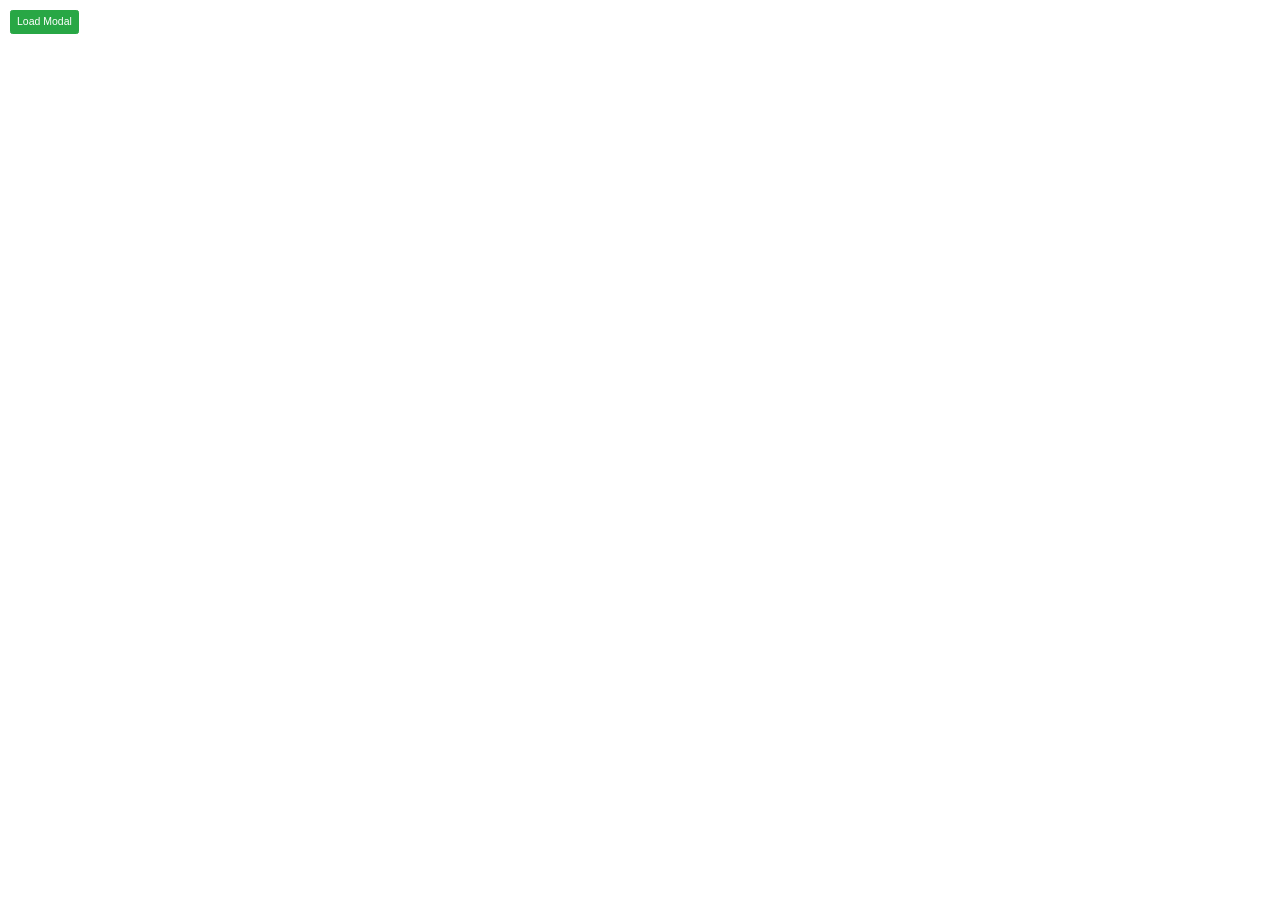
==== index.html @ 177b7ecf "Update index.html" ====
<html>
<head>
<meta charset="utf-8">
<meta name="viewport" content="width=device-width, initial-scale=1">
<title>PHP-PRESTO</title>

<link href="https://stackpath.bootstrapcdn.com/bootstrap/4.3.1/css/bootstrap.min.css" rel="stylesheet" type="text/css">
<script src="https://ajax.googleapis.com/ajax/libs/jquery/1.12.4/jquery.min.js"></script>
<script src="https://stackpath.bootstrapcdn.com/bootstrap/4.3.1/js/bootstrap.min.js" type="text/javascript" charset="utf-8" async="async"></script>
<link href="https://use.fontawesome.com/releases/v5.7.2/css/all.css" rel="stylesheet" integrity="sha384-fnmOCqbTlWIlj8LyTjo7mOUStjsKC4pOpQbqyi7RrhN7udi9RwhKkMHpvLbHG9Sr" crossorigin="anonymous">
<!-- Fonts -->
<link href="https://fonts.googleapis.com/css?family=Nunito:200,600" rel="stylesheet" type="text/css">

<script src="/res/presto.js"></script>

<style>
	* { font-size:9pt; }
	div.presto-loading { text-align:center; width:100%; height:90%; }
</style>

<script>
$(function(){
	// リンクを押下した際
	$("body").on("click", "a.presto-get", function(event){
		// リンクの直接遷移を無効化
		event.preventDefault();
		if(! $(this).attr("href")) { return false; }
		return presto.load($(this));
	});

	let rows = [
		{"id": 1, "name": "test", "caption" : "memo"},
		{"id": 2, "name": "test", "caption" : "memo"},
		{"id": 3, "name": "test", "caption" : "memo"},
		{"id": 4, "name": "test", "caption" : "memo"},
	];
	presto.table.target("div#presto-json-panel").rows(rows).render();

	let csv = [
		["id", "name", "caption"],
		[1, "name", "memo"],
		[2, "name", "memo"],
		[3, "name", "memo"],
		[4, "name", "memo"],
		[5, "name", "memo"],
	];
	presto.table.target("div#presto-csv-panel").rows(csv).render();
});


</script>
</head>
<body style="margin: 10px;">

	<a href="/characters.html" class="btn btn-sm btn-success presto-get" data-toggle='modal' data-target='#modal' p-target="#modal-body">Load Modal</a>

	<div id="presto-json-panel" style="padding-top:10px;"></div>
	<div id="presto-csv-panel" style="padding-top:10px;"></div>

	<div class="modal fade" id="modal" tabindex="-1" role="dialog" aria-labelledby="ModalLongTitle" aria-hidden="true">
		<div class="modal-dialog" role="document">
			<div class="modal-content">
				<div class="modal-header">
					<h5 class="modal-title" id="ModalLongTitle">Modal title</h5>
					<button type="button" class="close" data-dismiss="modal" aria-label="Close">
						<span aria-hidden="true">&times;</span>
					</button>
				</div>
				<div class="modal-body" id='modal-body'></div>
				<div class="modal-footer">
					<button type="button" class="btn btn-secondary" data-dismiss="modal">Close</button>
				</div>
			</div>
		</div>
	</div>
</body>
</html>
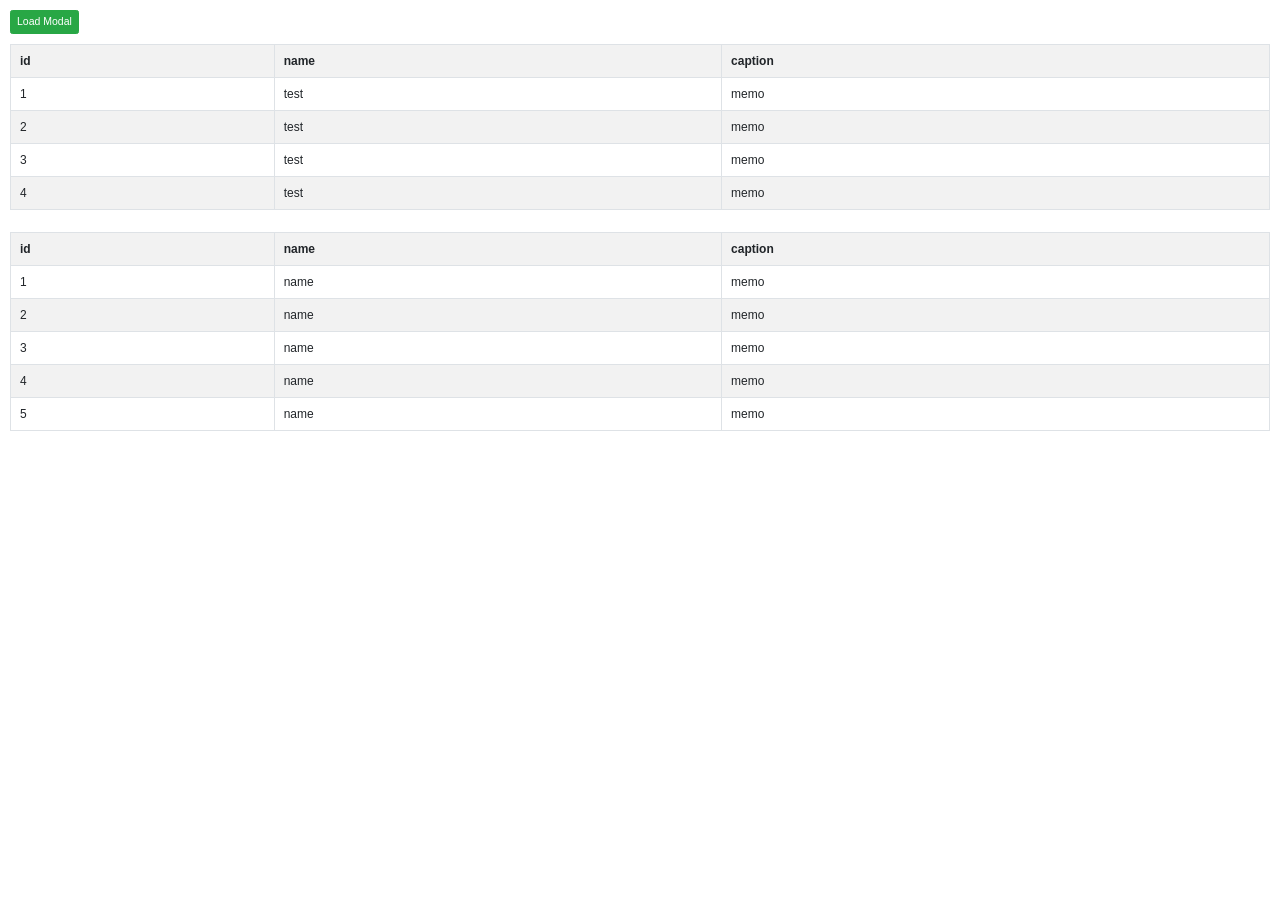
==== commit ae48cb17: "Update index.html" ====
--- a/index.html
+++ b/index.html
@@ -11,7 +11,7 @@
 <!-- Fonts -->
 <link href="https://fonts.googleapis.com/css?family=Nunito:200,600" rel="stylesheet" type="text/css">
 
-<script src="/res/presto.js"></script>
+<script src="./res/presto.js"></script>
 
 <style>
 	* { font-size:9pt; }
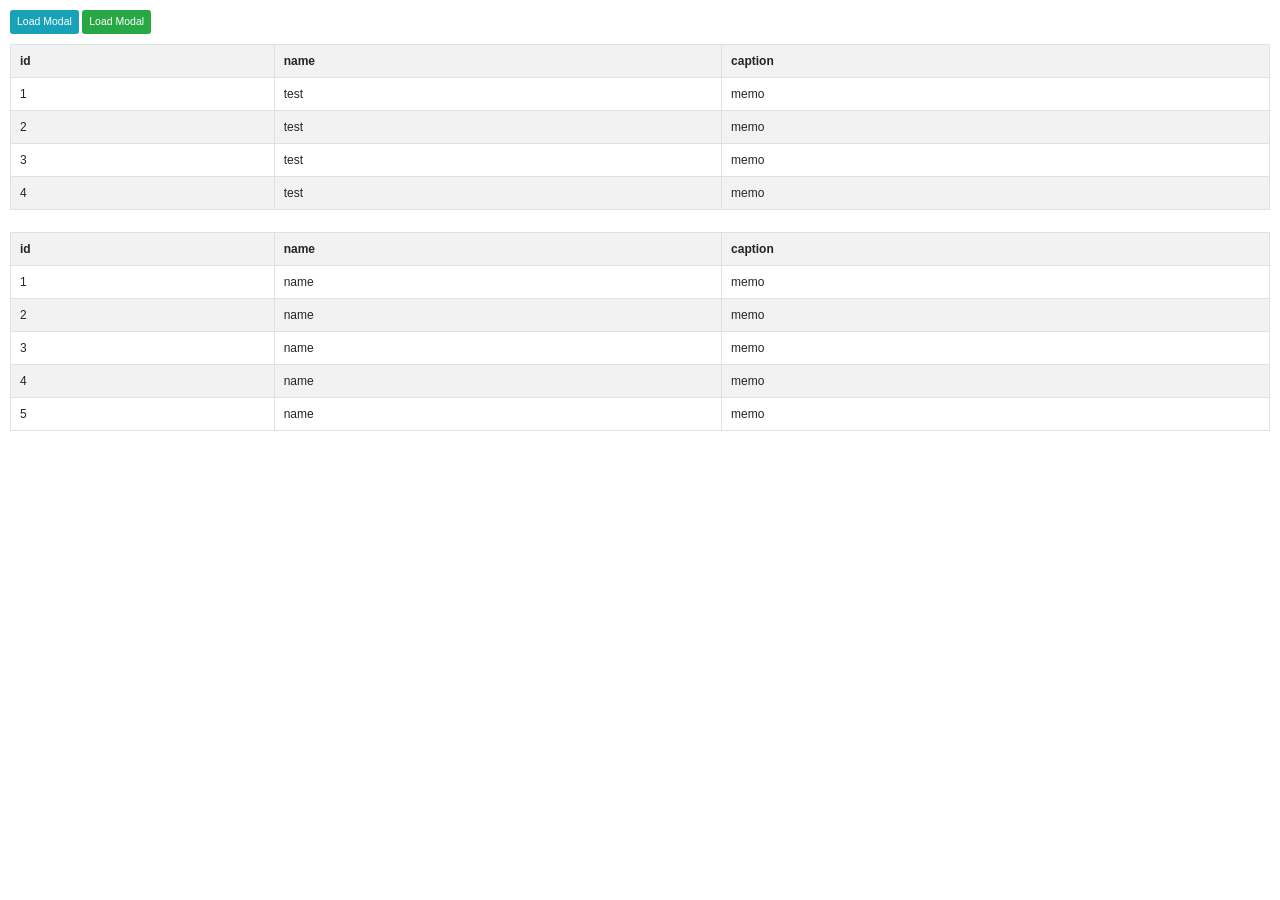
==== commit 8226e92d: "index" ====
--- a/index.html
+++ b/index.html
@@ -8,6 +8,7 @@
 <script src="https://ajax.googleapis.com/ajax/libs/jquery/1.12.4/jquery.min.js"></script>
 <script src="https://stackpath.bootstrapcdn.com/bootstrap/4.3.1/js/bootstrap.min.js" type="text/javascript" charset="utf-8" async="async"></script>
 <link href="https://use.fontawesome.com/releases/v5.7.2/css/all.css" rel="stylesheet" integrity="sha384-fnmOCqbTlWIlj8LyTjo7mOUStjsKC4pOpQbqyi7RrhN7udi9RwhKkMHpvLbHG9Sr" crossorigin="anonymous">
+
 <!-- Fonts -->
 <link href="https://fonts.googleapis.com/css?family=Nunito:200,600" rel="stylesheet" type="text/css">
 
@@ -47,12 +48,12 @@
 	presto.table.target("div#presto-csv-panel").rows(csv).render();
 });
 
-
 </script>
 </head>
+
 <body style="margin: 10px;">
-
-	<a href="/characters.html" class="btn btn-sm btn-success presto-get" data-toggle='modal' data-target='#modal' p-target="#modal-body">Load Modal</a>
+	<a href="/character.html" class="btn btn-sm btn-info presto-get" data-toggle='modal' data-target='#modal' p-target="#modal-body">Load Modal</a>
+	<a href="/character.html" class="btn btn-sm btn-success presto-get" data-toggle='modal' data-target='#modal' p-target="#modal-body">Load Modal</a>
 
 	<div id="presto-json-panel" style="padding-top:10px;"></div>
 	<div id="presto-csv-panel" style="padding-top:10px;"></div>
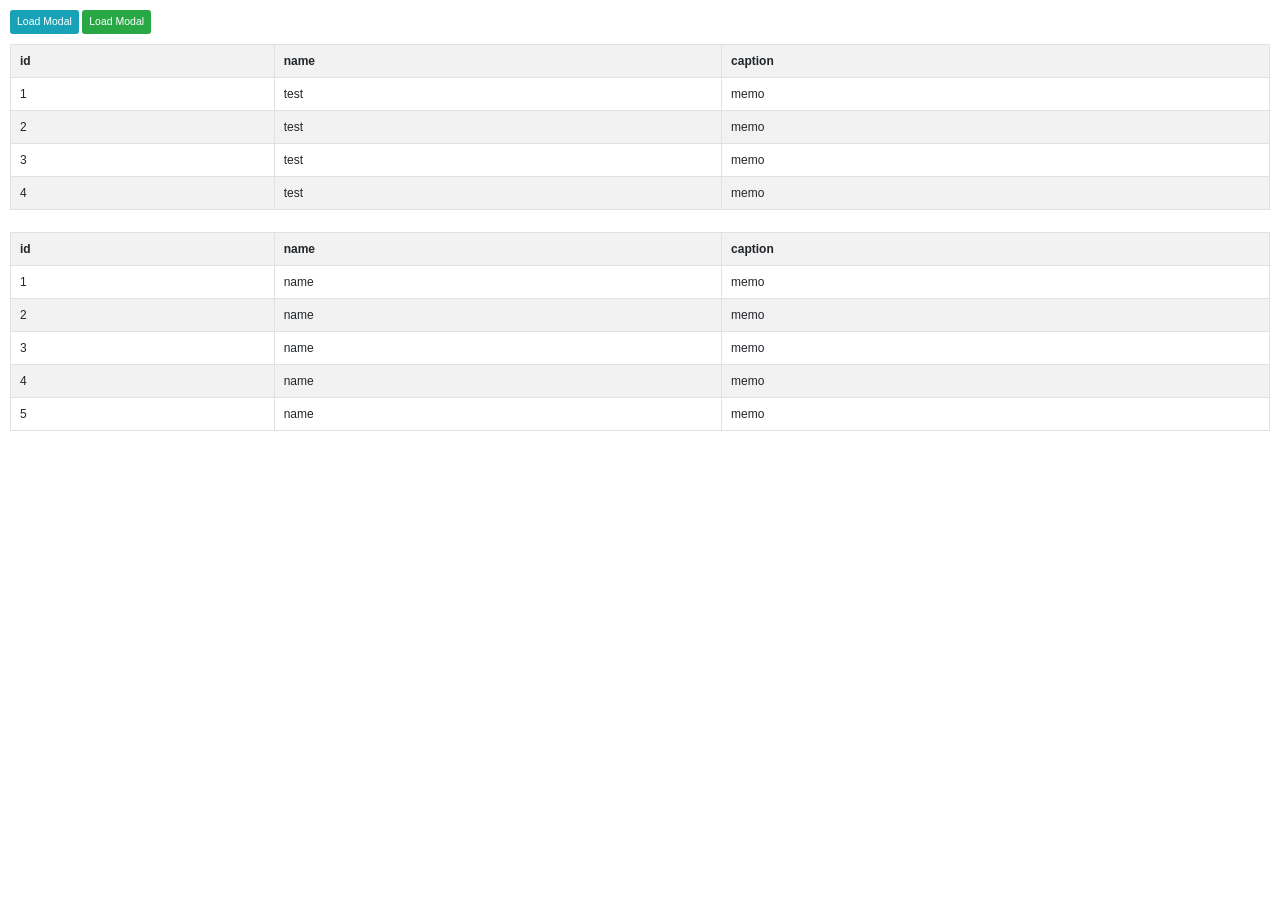
==== commit 8b757e5b: "link" ====
--- a/index.html
+++ b/index.html
@@ -52,8 +52,8 @@
 </head>
 
 <body style="margin: 10px;">
-	<a href="/character.html" class="btn btn-sm btn-info presto-get" data-toggle='modal' data-target='#modal' p-target="#modal-body">Load Modal</a>
-	<a href="/character.html" class="btn btn-sm btn-success presto-get" data-toggle='modal' data-target='#modal' p-target="#modal-body">Load Modal</a>
+	<a href="./character.html" class="btn btn-sm btn-info presto-get" data-toggle='modal' data-target='#modal' p-target="#modal-body">Load Modal</a>
+	<a href="./character.html" class="btn btn-sm btn-success presto-get" data-toggle='modal' data-target='#modal' p-target="#modal-body">Load Modal</a>
 
 	<div id="presto-json-panel" style="padding-top:10px;"></div>
 	<div id="presto-csv-panel" style="padding-top:10px;"></div>
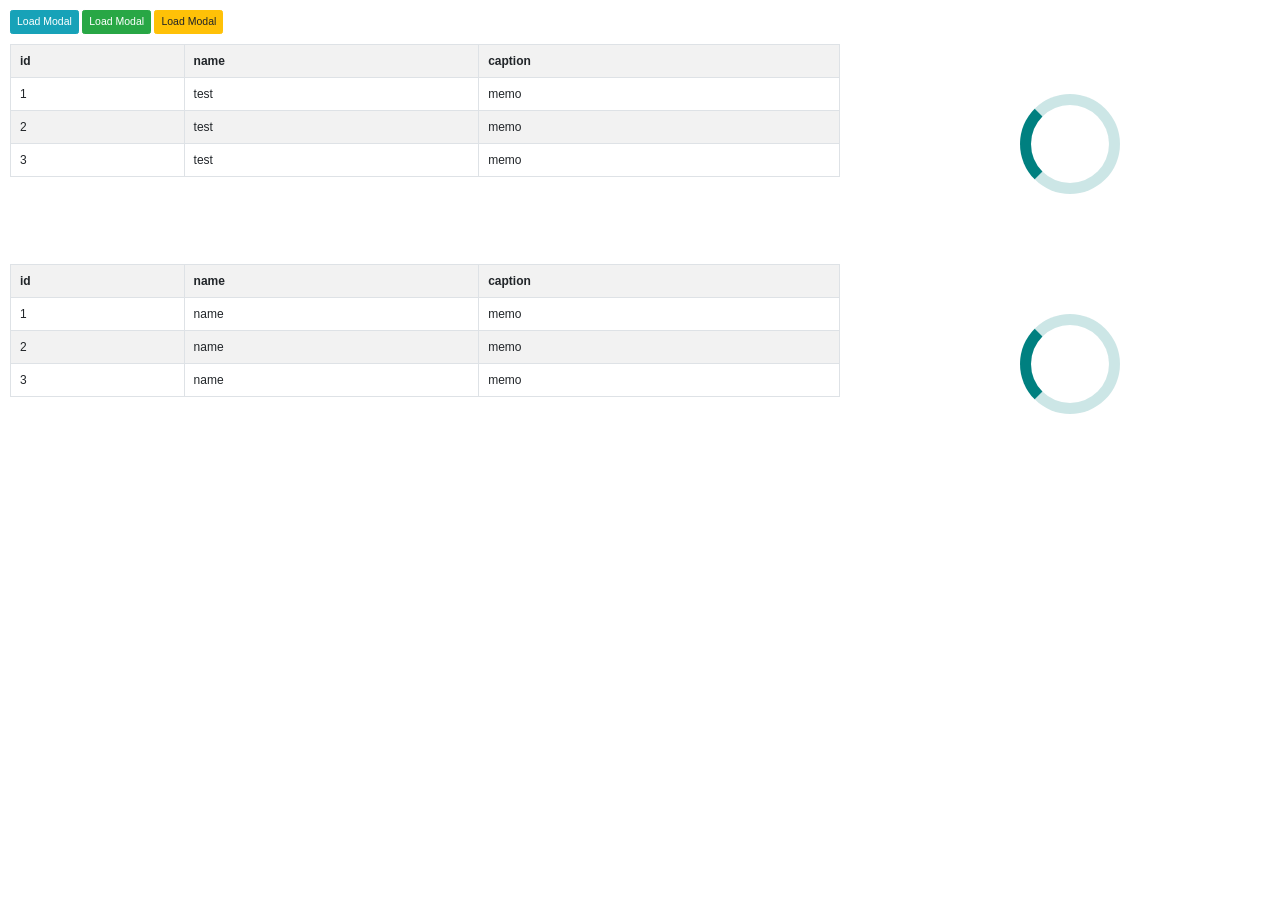
==== commit 5bd61af9: "#1 修正" ====
--- a/index.html
+++ b/index.html
@@ -1,6 +1,8 @@
 <html>
 <head>
 <meta charset="utf-8">
+<meta http-equiv="Pragma" content="no-cache">
+<meta http-equiv="Cache-Control" content="no-cache">
 <meta name="viewport" content="width=device-width, initial-scale=1">
 <title>PHP-PRESTO</title>
 
@@ -12,7 +14,8 @@
 <!-- Fonts -->
 <link href="https://fonts.googleapis.com/css?family=Nunito:200,600" rel="stylesheet" type="text/css">
 
-<script src="./res/presto.js"></script>
+<link href="./res/css/loader.css" rel="stylesheet" type="text/css">
+<script src="./res/js/presto.js"></script>
 
 <style>
 	* { font-size:9pt; }
@@ -33,7 +36,6 @@
 		{"id": 1, "name": "test", "caption" : "memo"},
 		{"id": 2, "name": "test", "caption" : "memo"},
 		{"id": 3, "name": "test", "caption" : "memo"},
-		{"id": 4, "name": "test", "caption" : "memo"},
 	];
 	presto.table.target("div#presto-json-panel").rows(rows).render();
 
@@ -42,8 +44,6 @@
 		[1, "name", "memo"],
 		[2, "name", "memo"],
 		[3, "name", "memo"],
-		[4, "name", "memo"],
-		[5, "name", "memo"],
 	];
 	presto.table.target("div#presto-csv-panel").rows(csv).render();
 });
@@ -54,22 +54,28 @@
 <body style="margin: 10px;">
 	<a href="./character.html" class="btn btn-sm btn-info presto-get" data-toggle='modal' data-target='#modal' p-target="#modal-body">Load Modal</a>
 	<a href="./character.html" class="btn btn-sm btn-success presto-get" data-toggle='modal' data-target='#modal' p-target="#modal-body">Load Modal</a>
+	<a href="./character.html" class="btn btn-sm btn-warning presto-get" data-toggle='modal' data-target='#modal' p-target="#modal-body">Load Modal</a>
 
-	<div id="presto-json-panel" style="padding-top:10px;"></div>
-	<div id="presto-csv-panel" style="padding-top:10px;"></div>
+	<div class="row">
 
-	<div class="modal fade" id="modal" tabindex="-1" role="dialog" aria-labelledby="ModalLongTitle" aria-hidden="true">
-		<div class="modal-dialog" role="document">
-			<div class="modal-content">
-				<div class="modal-header">
-					<h5 class="modal-title" id="ModalLongTitle">Modal title</h5>
-					<button type="button" class="close" data-dismiss="modal" aria-label="Close">
-						<span aria-hidden="true">&times;</span>
-					</button>
-				</div>
-				<div class="modal-body" id='modal-body'></div>
-				<div class="modal-footer">
-					<button type="button" class="btn btn-secondary" data-dismiss="modal">Close</button>
+		<div class="col-md-8"><div id="presto-json-panel" style="margin-top:10px;"></div></div>
+		<div class="col-md-4"><div class="loader"></div></div>
+		<div class="col-md-8"><div id="presto-csv-panel" style="margin-top:10px;"></div></div>
+		<div class="col-md-4"><div class="loader"></div></div>
+
+		<div class="modal fade" id="modal" tabindex="-1" role="dialog" aria-labelledby="ModalLongTitle" aria-hidden="true">
+			<div class="modal-dialog" role="document">
+				<div class="modal-content">
+					<div class="modal-header">
+						<h5 class="modal-title" id="ModalLongTitle">Modal title</h5>
+						<button type="button" class="close" data-dismiss="modal" aria-label="Close">
+							<span aria-hidden="true">&times;</span>
+						</button>
+					</div>
+					<div class="modal-body" id='modal-body'></div>
+					<div class="modal-footer">
+						<button type="button" class="btn btn-secondary" data-dismiss="modal">Close</button>
+					</div>
 				</div>
 			</div>
 		</div>
--- a/res/css/loader.css
+++ b/res/css/loader.css
@@ -0,0 +1,41 @@
+.loader,
+.loader:after {
+  border-radius: 50%;
+  width: 10em;
+  height: 10em;
+}
+.loader {
+  margin: 60px auto;
+  font-size: 10px;
+  position: relative;
+  text-indent: -9999em;
+  border-top: 1.1em solid rgba(0,128,128, 0.2);
+  border-right: 1.1em solid rgba(0,128,128, 0.2);
+  border-bottom: 1.1em solid rgba(0,128,128, 0.2);
+  border-left: 1.1em solid #008080;
+  -webkit-transform: translateZ(0);
+  -ms-transform: translateZ(0);
+  transform: translateZ(0);
+  -webkit-animation: load8 1.1s infinite linear;
+  animation: load8 1.1s infinite linear;
+}
+@-webkit-keyframes load8 {
+  0% {
+    -webkit-transform: rotate(0deg);
+    transform: rotate(0deg);
+  }
+  100% {
+    -webkit-transform: rotate(360deg);
+    transform: rotate(360deg);
+  }
+}
+@keyframes load8 {
+  0% {
+    -webkit-transform: rotate(0deg);
+    transform: rotate(0deg);
+  }
+  100% {
+    -webkit-transform: rotate(360deg);
+    transform: rotate(360deg);
+  }
+}
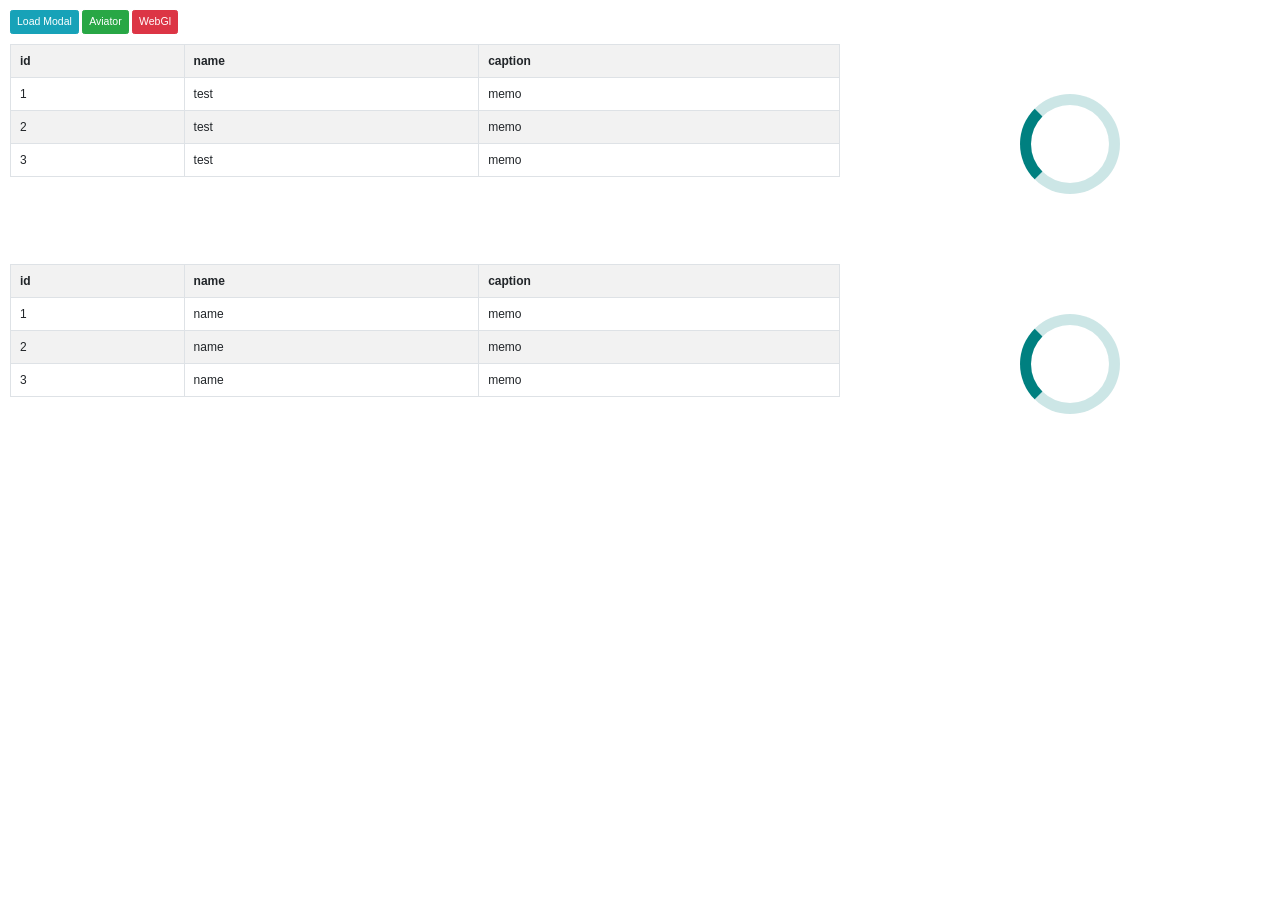
==== commit 2662467a: "#1 webgl" ====
--- a/index.html
+++ b/index.html
@@ -4,7 +4,7 @@
 <meta http-equiv="Pragma" content="no-cache">
 <meta http-equiv="Cache-Control" content="no-cache">
 <meta name="viewport" content="width=device-width, initial-scale=1">
-<title>PHP-PRESTO</title>
+<title>JAVASCRIPT-PRESTO</title>
 
 <link href="https://stackpath.bootstrapcdn.com/bootstrap/4.3.1/css/bootstrap.min.css" rel="stylesheet" type="text/css">
 <script src="https://ajax.googleapis.com/ajax/libs/jquery/1.12.4/jquery.min.js"></script>
@@ -52,9 +52,9 @@
 </head>
 
 <body style="margin: 10px;">
-	<a href="./character.html" class="btn btn-sm btn-info presto-get" data-toggle='modal' data-target='#modal' p-target="#modal-body">Load Modal</a>
-	<a href="./character.html" class="btn btn-sm btn-success presto-get" data-toggle='modal' data-target='#modal' p-target="#modal-body">Load Modal</a>
-	<a href="./character.html" class="btn btn-sm btn-warning presto-get" data-toggle='modal' data-target='#modal' p-target="#modal-body">Load Modal</a>
+	<a href="./pages/character.html" class="btn btn-sm btn-info presto-get" data-toggle='modal' data-target='#modal' p-target="#modal-body">Load Modal</a>
+	<a href="./pages/aviator/index.html" class="btn btn-sm btn-success">Aviator</a>
+	<a href="./pages/webgl/index.html" class="btn btn-sm btn-danger">WebGl</a>
 
 	<div class="row">
 
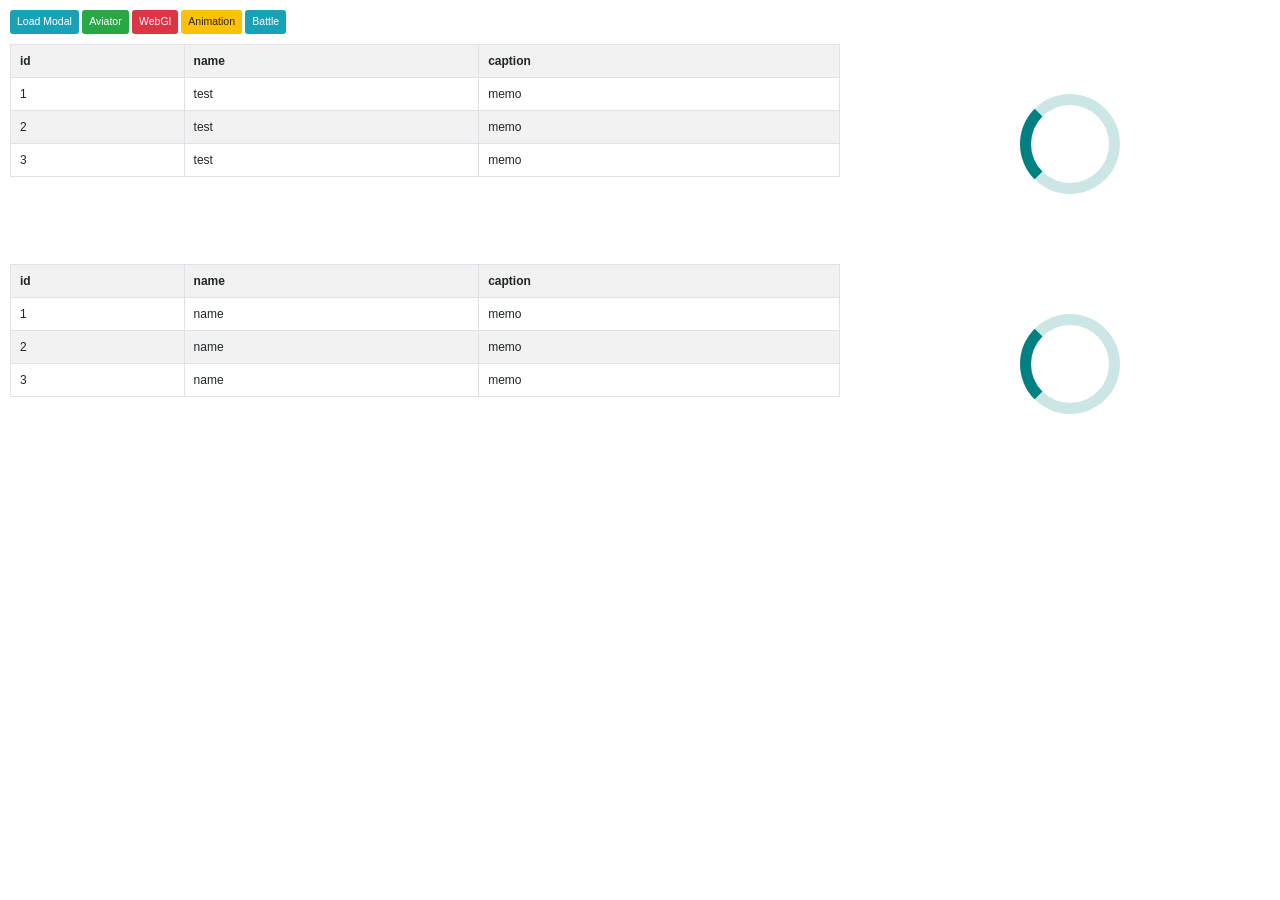
==== commit 01f56620: "#1 [wip]battle effect" ====
--- a/index.html
+++ b/index.html
@@ -55,6 +55,8 @@
 	<a href="./pages/character.html" class="btn btn-sm btn-info presto-get" data-toggle='modal' data-target='#modal' p-target="#modal-body">Load Modal</a>
 	<a href="./pages/aviator/index.html" class="btn btn-sm btn-success">Aviator</a>
 	<a href="./pages/webgl/index.html" class="btn btn-sm btn-danger">WebGl</a>
+    <a href="./pages/animation/index.html" class="btn btn-sm btn-warning">Animation</a>
+    <a href="./pages/battle/index.html" class="btn btn-sm btn-info">Battle</a>
 
 	<div class="row">
 
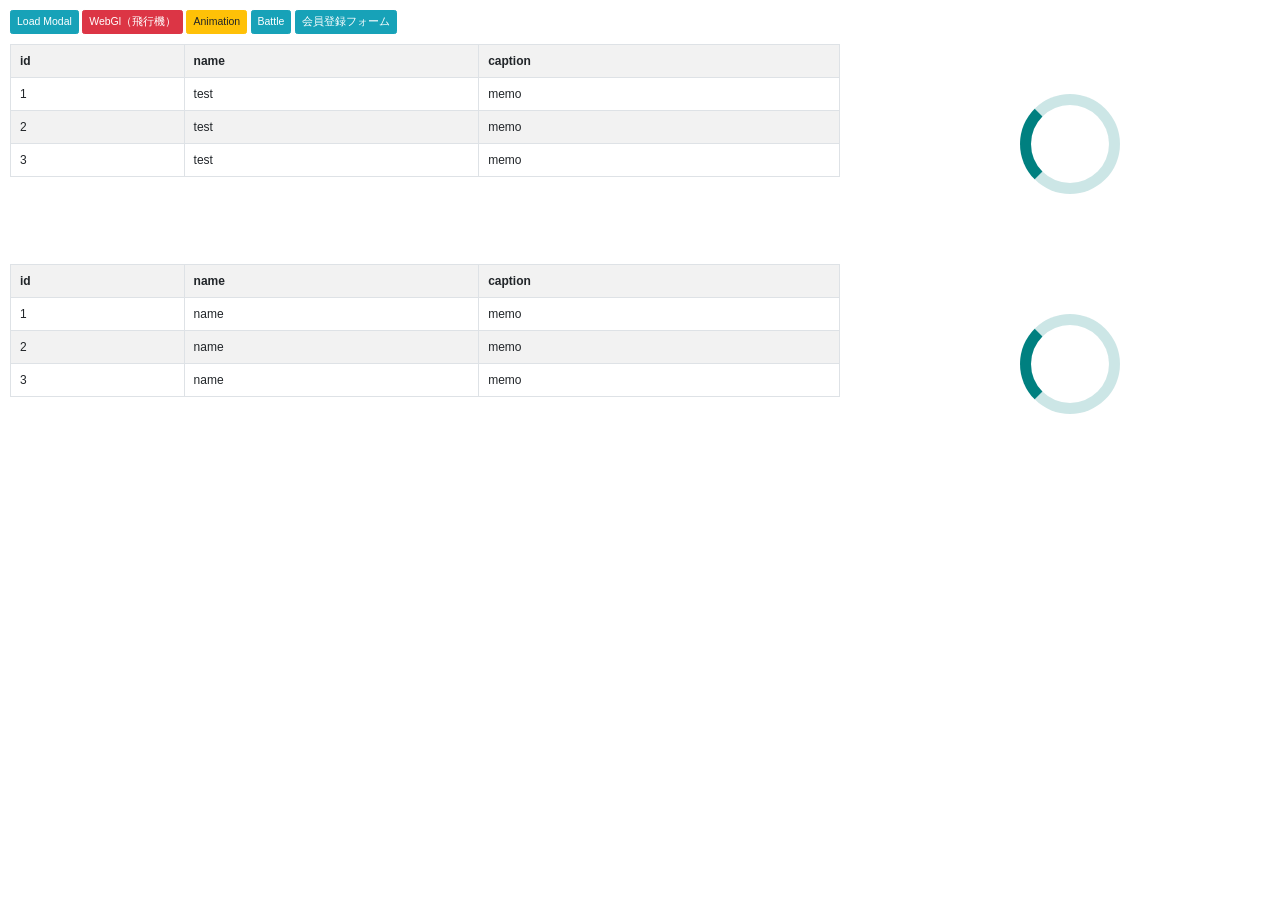
==== commit d84139f1: "Update index.html" ====
--- a/index.html
+++ b/index.html
@@ -53,10 +53,10 @@
 
 <body style="margin: 10px;">
 	<a href="./pages/character.html" class="btn btn-sm btn-info presto-get" data-toggle='modal' data-target='#modal' p-target="#modal-body">Load Modal</a>
-	<a href="./pages/aviator/index.html" class="btn btn-sm btn-success">Aviator</a>
-	<a href="./pages/webgl/index.html" class="btn btn-sm btn-danger">WebGl</a>
-    <a href="./pages/animation/index.html" class="btn btn-sm btn-warning">Animation</a>
-    <a href="./pages/battle/index.html" class="btn btn-sm btn-info">Battle</a>
+	<a href="./pages/webgl/index.html" class="btn btn-sm btn-danger">WebGl（飛行機）</a>
+	<a href="./pages/animation/index.html" class="btn btn-sm btn-warning">Animation</a>
+	<a href="./pages/battle/index.html" class="btn btn-sm btn-info">Battle</a>
+	<a href="./pages/web/regist.html" class="btn btn-sm btn-info">会員登録フォーム</a>
 
 	<div class="row">
 
